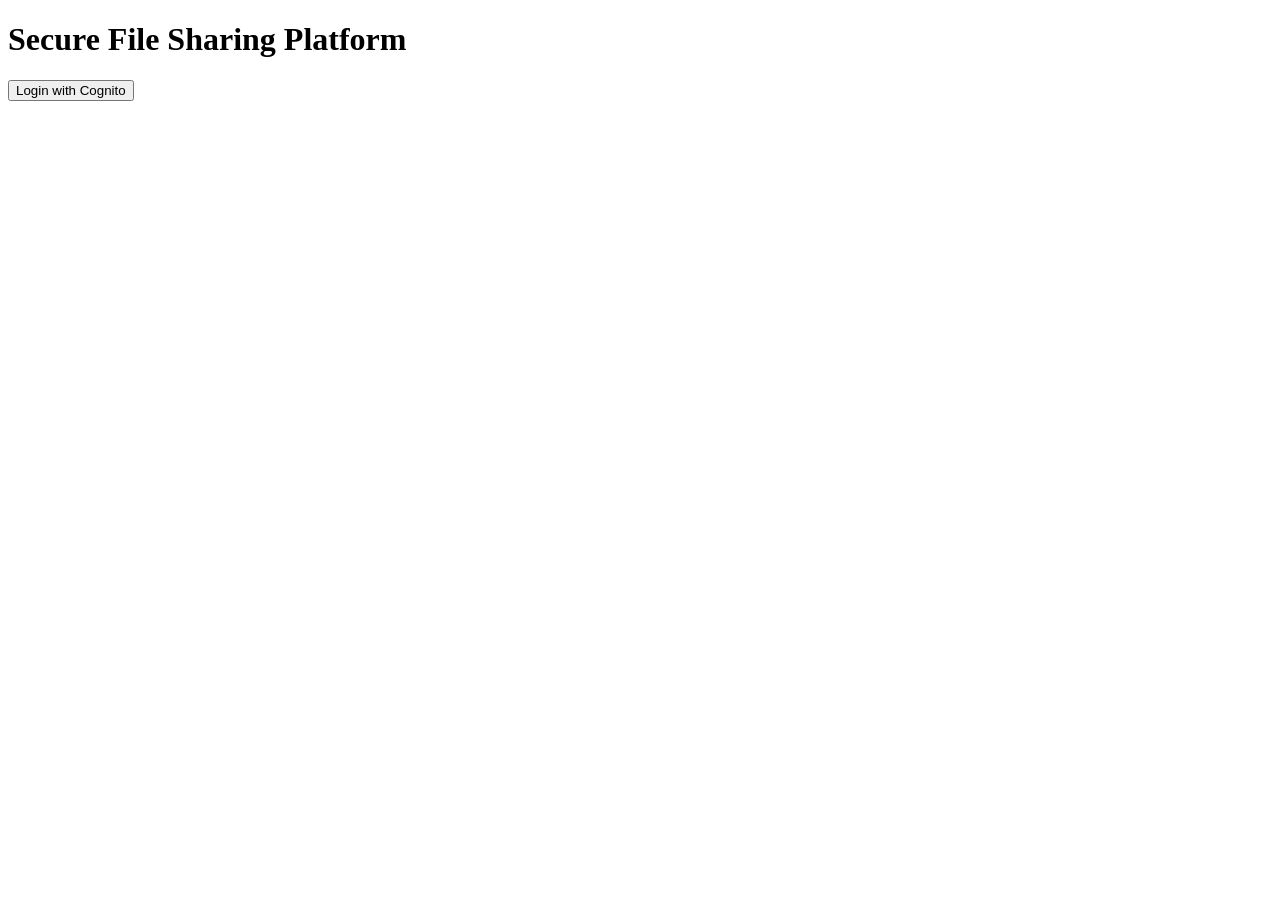
==== frontend/index.html @ 71df0327 "Baseline working version before V4 feature build" ====
<!DOCTYPE html>
<html>
<head>
  <title>Secure File Sharing Platform</title>
</head>
<body>
  <h1>Secure File Sharing Platform</h1>
  <button id="loginBtn">Login with Cognito</button>

  <script src="config.js"></script>
<script>
document.getElementById("loginBtn").addEventListener("click", () => {
  const loginUrl =
    `${CONFIG.cognitoDomain}/oauth2/authorize?response_type=token` +
    `&client_id=${CONFIG.clientId}` +
    `&redirect_uri=${encodeURIComponent("http://localhost:8000/dashboard.html")}` +
    `&scope=openid+email+profile`;

  window.location.href = loginUrl;
});
</script>
</body>
</html>
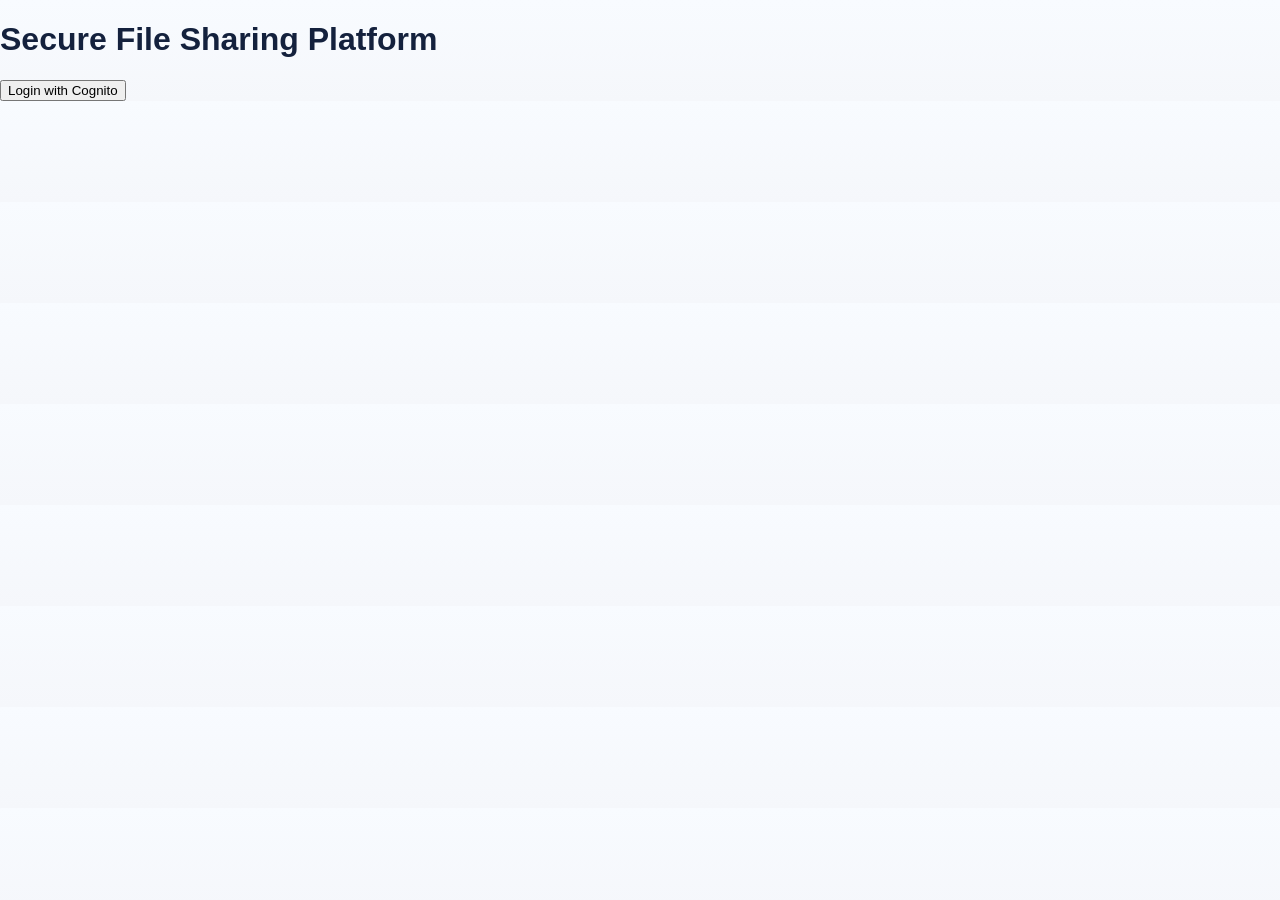
==== commit a80db8a1: "updating the final files" ====
--- a/frontend/index.html
+++ b/frontend/index.html
@@ -2,22 +2,36 @@
 <html>
 <head>
   <title>Secure File Sharing Platform</title>
+  <link rel="stylesheet" href="styles.css" />
 </head>
 <body>
-  <h1>Secure File Sharing Platform</h1>
-  <button id="loginBtn">Login with Cognito</button>
+
+  <div class="container">
+    <h1>Secure File Sharing Platform</h1>
+    <button id="loginBtn">Login with Cognito</button>
+  </div>
+
+  <!--  ONLY PLACE YOU CONFIGURE -->
+  <script>
+    window.__APP_API_BASE_URL__ = "https://pwdnjn8eoc.execute-api.us-east-1.amazonaws.com/dev";
+    window.__APP_COGNITO_DOMAIN__ = "https://us-east-1pk0uc9bpp.auth.us-east-1.amazoncognito.com";
+    window.__APP_CLIENT_ID__ = "4a0ur20sutji38tg203lnbvvfn";
+    window.__APP_REDIRECT_PATH__ = "/dashboard.html";
+  </script>
 
   <script src="config.js"></script>
-<script>
-document.getElementById("loginBtn").addEventListener("click", () => {
-  const loginUrl =
-    `${CONFIG.cognitoDomain}/oauth2/authorize?response_type=token` +
-    `&client_id=${CONFIG.clientId}` +
-    `&redirect_uri=${encodeURIComponent("http://localhost:8000/dashboard.html")}` +
-    `&scope=openid+email+profile`;
 
-  window.location.href = loginUrl;
-});
-</script>
+  <script>
+    document.getElementById("loginBtn").addEventListener("click", () => {
+      const url =
+        `${APP_CONFIG.COGNITO_DOMAIN}/oauth2/authorize?response_type=token` +
+        `&client_id=${APP_CONFIG.CLIENT_ID}` +
+        `&redirect_uri=${encodeURIComponent(APP_CONFIG.REDIRECT_URI)}` +
+        `&scope=openid+email+profile`;
+
+      window.location.href = url;
+    });
+  </script>
+
 </body>
 </html>
--- a/frontend/styles.css
+++ b/frontend/styles.css
@@ -0,0 +1,380 @@
+:root {
+  --bg: #f5f7fb;
+  --panel: #ffffff;
+  --panel-2: #f9fbff;
+  --text: #14213d;
+  --muted: #6b7280;
+  --line: #e5e7eb;
+  --primary: #2563eb;
+  --primary-soft: #eaf2ff;
+  --danger: #dc2626;
+  --shadow: 0 10px 30px rgba(15, 23, 42, 0.08);
+  --radius: 18px;
+}
+
+* {
+  box-sizing: border-box;
+}
+
+body {
+  margin: 0;
+  font-family: Arial, sans-serif;
+  background: linear-gradient(180deg, #f8fbff 0%, var(--bg) 100%);
+  color: var(--text);
+}
+
+.app-shell {
+  display: grid;
+  grid-template-columns: 260px 1fr;
+  min-height: 100vh;
+}
+
+.sidebar {
+  background: #0f172a;
+  color: white;
+  padding: 28px 20px;
+  display: flex;
+  flex-direction: column;
+  gap: 22px;
+}
+
+.brand-block {
+  display: flex;
+  gap: 14px;
+  align-items: center;
+}
+
+.brand-badge {
+  width: 48px;
+  height: 48px;
+  border-radius: 14px;
+  background: linear-gradient(135deg, #3b82f6, #60a5fa);
+  display: grid;
+  place-items: center;
+  font-weight: bold;
+}
+
+.brand-title {
+  margin: 0;
+  font-size: 20px;
+}
+
+.brand-subtitle {
+  margin: 4px 0 0;
+  font-size: 13px;
+  color: #cbd5e1;
+}
+
+.sidebar-card {
+  background: rgba(255, 255, 255, 0.06);
+  border-radius: 16px;
+  padding: 16px;
+}
+
+.sidebar-label {
+  margin: 0 0 12px;
+  font-size: 12px;
+  text-transform: uppercase;
+  letter-spacing: 0.08em;
+  color: #cbd5e1;
+}
+
+.mode-toggle {
+  display: flex;
+  flex-direction: column;
+  gap: 10px;
+}
+
+.mode-option {
+  display: flex;
+  align-items: center;
+  gap: 10px;
+  font-size: 14px;
+}
+
+.logout-btn {
+  margin-top: auto;
+  border: 0;
+  background: rgba(255, 255, 255, 0.1);
+  color: white;
+  padding: 12px 14px;
+  border-radius: 12px;
+  cursor: pointer;
+}
+
+.main-content {
+  padding: 28px;
+}
+
+.hero-card {
+  background: linear-gradient(135deg, #dbeafe, #eff6ff);
+  border-radius: 24px;
+  padding: 26px;
+  box-shadow: var(--shadow);
+}
+
+.eyebrow,
+.card-eyebrow {
+  margin: 0 0 6px;
+  text-transform: uppercase;
+  letter-spacing: 0.08em;
+  font-size: 12px;
+  color: var(--muted);
+}
+
+.hero-title,
+.card-title {
+  margin: 0;
+}
+
+.hero-title {
+  font-size: 28px;
+  line-height: 1.2;
+}
+
+.hero-text {
+  margin: 10px 0 0;
+  color: #334155;
+  max-width: 760px;
+}
+
+.grid-layout {
+  display: grid;
+  grid-template-columns: 1.05fr 1fr;
+  gap: 24px;
+  margin-top: 24px;
+}
+
+.card {
+  background: var(--panel);
+  border-radius: var(--radius);
+  padding: 22px;
+  box-shadow: var(--shadow);
+}
+
+.card-header,
+.panel-header {
+  display: flex;
+  align-items: center;
+  justify-content: space-between;
+}
+
+.upload-zone {
+  margin-top: 16px;
+}
+
+.upload-dropzone {
+  display: flex;
+  flex-direction: column;
+  align-items: center;
+  gap: 6px;
+  border: 2px dashed #bfdbfe;
+  background: var(--panel-2);
+  padding: 26px 18px;
+  border-radius: 16px;
+  cursor: pointer;
+  text-align: center;
+}
+
+.upload-dropzone input {
+  display: none;
+}
+
+.upload-icon {
+  font-size: 28px;
+}
+
+.upload-main-text {
+  font-weight: 700;
+}
+
+.upload-sub-text {
+  color: var(--muted);
+  font-size: 14px;
+}
+
+.form-grid {
+  display: grid;
+  grid-template-columns: 1fr;
+  gap: 16px;
+  margin-top: 18px;
+}
+
+.field-group label {
+  display: block;
+  margin-bottom: 6px;
+  font-size: 13px;
+  color: var(--muted);
+}
+
+.field-group input {
+  width: 100%;
+  border: 1px solid var(--line);
+  border-radius: 12px;
+  padding: 10px 12px;
+  outline: none;
+  background: white;
+}
+
+.expiry-grid {
+  display: grid;
+  grid-template-columns: repeat(3, 1fr);
+  gap: 12px;
+}
+
+.primary-btn,
+.secondary-btn,
+.file-action-btn,
+.delete-btn,
+.preview-remove-btn {
+  border: 0;
+  border-radius: 12px;
+  cursor: pointer;
+  font-weight: 600;
+}
+
+.primary-btn {
+  margin-top: 18px;
+  background: var(--primary);
+  color: white;
+  padding: 12px 18px;
+}
+
+.secondary-btn {
+  background: var(--primary-soft);
+  color: var(--primary);
+  padding: 10px 14px;
+}
+
+.preview-panel {
+  margin-top: 22px;
+  border: 1px solid var(--line);
+  border-radius: 16px;
+  padding: 16px;
+  background: #fcfdff;
+}
+
+.panel-header h4 {
+  margin: 0;
+}
+
+.panel-count {
+  font-size: 13px;
+  color: var(--muted);
+}
+
+.preview-list,
+.file-list {
+  list-style: none;
+  margin: 14px 0 0;
+  padding: 0;
+}
+
+.preview-item,
+.file-row {
+  display: flex;
+  align-items: center;
+  justify-content: space-between;
+  gap: 12px;
+  border: 1px solid var(--line);
+  background: white;
+  border-radius: 14px;
+  padding: 12px 14px;
+  margin-bottom: 10px;
+}
+
+.preview-item-left,
+.file-row-left {
+  min-width: 0;
+}
+
+.preview-name,
+.file-title {
+  font-weight: 600;
+  word-break: break-word;
+}
+
+.preview-meta,
+.file-subtitle {
+  margin-top: 4px;
+  color: var(--muted);
+  font-size: 13px;
+  word-break: break-word;
+}
+
+.preview-remove-btn {
+  background: #fee2e2;
+  color: var(--danger);
+  padding: 9px 12px;
+}
+
+.file-row-right {
+  display: flex;
+  align-items: center;
+  gap: 8px;
+  flex-wrap: wrap;
+}
+
+.file-action-btn {
+  background: var(--primary-soft);
+  color: var(--primary);
+  padding: 9px 12px;
+}
+
+.delete-btn {
+  background: #fee2e2;
+  color: var(--danger);
+  padding: 9px 12px;
+}
+
+.folder-row {
+  background: linear-gradient(180deg, #f8fbff, #ffffff);
+}
+
+.empty-state {
+  border: 1px dashed var(--line);
+  border-radius: 14px;
+  padding: 16px;
+  color: var(--muted);
+  text-align: center;
+  background: #fbfdff;
+}
+
+@media (max-width: 980px) {
+  .app-shell {
+    grid-template-columns: 1fr;
+  }
+
+  .sidebar {
+    border-bottom-left-radius: 24px;
+    border-bottom-right-radius: 24px;
+  }
+
+  .grid-layout {
+    grid-template-columns: 1fr;
+  }
+}
+
+@media (max-width: 640px) {
+  .main-content {
+    padding: 18px;
+  }
+
+  .hero-title {
+    font-size: 22px;
+  }
+
+  .expiry-grid {
+    grid-template-columns: 1fr;
+  }
+
+  .preview-item,
+  .file-row {
+    flex-direction: column;
+    align-items: stretch;
+  }
+
+  .file-row-right {
+    justify-content: flex-start;
+  }
+}
